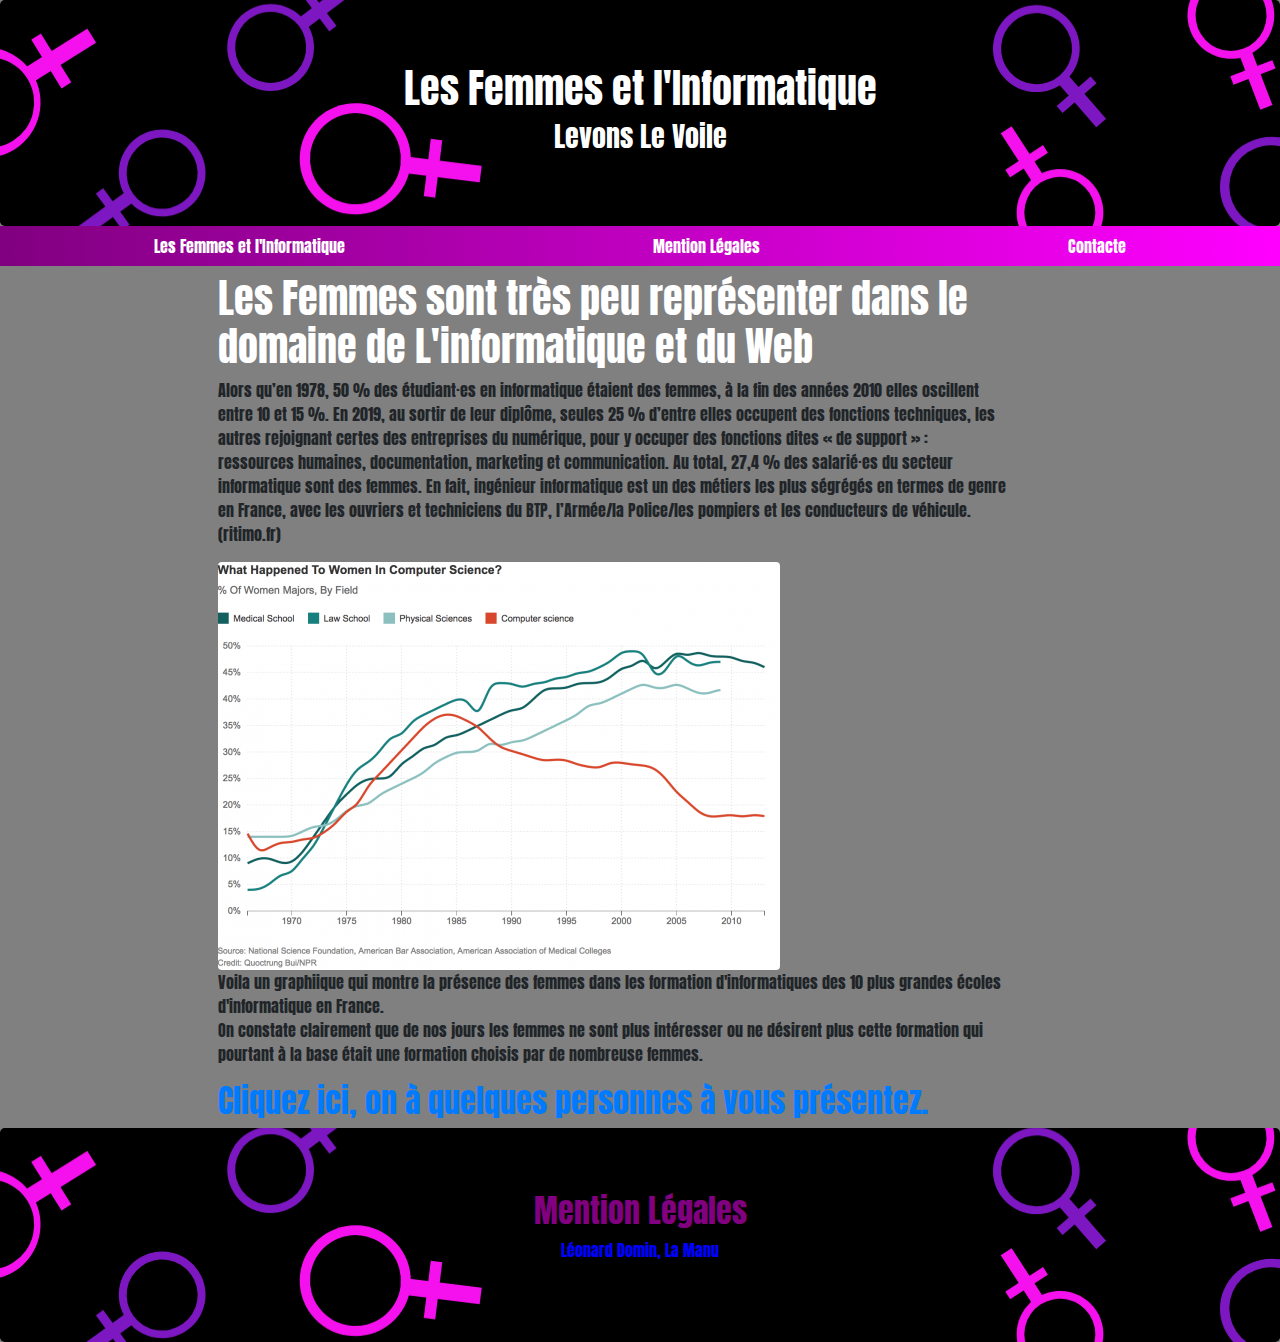
==== index.html @ fb854191 "maj" ====
<!DOCTYPE html>
<html lang="fr">
<head>
    <meta charset="UTF-8">
    <meta http-equiv="X-UA-Compatible" content="IE=edge">
    <meta name="viewport" content="width=device-width, initial-scale=1.0">
    <link rel="stylesheet" href="https://maxcdn.bootstrapcdn.com/bootstrap/4.0.0/css/bootstrap.min.css" integrity="sha384-Gn5384xqQ1aoWXA+058RXPxPg6fy4IWvTNh0E263XmFcJlSAwiGgFAW/dAiS6JXm" crossorigin="anonymous">
    <link rel="stylesheet" href="css/layout.css">
    <title>Les Femmes et l'Informatique</title>
</head> 
<header>
    <div class="jumbotron text-center mb-0">
        <h1 class="display-5">Les Femmes et l'Informatique</h1>
        <h3>Levons Le Voile</h3>
    </div>
    <nav class="nav nav-pills nav-fill bg-blue navbar-dark">
        <a class="nav-item nav-link" a href="LesFetI.html">Les Femmes et l'Informatique</a>
        <a class="nav-item nav-link" a href="./mention.pdf" target="_blank" >Mention Légales</a> 
        <a class="nav-item nav-link" a href="contatc.html">Contacte</a>     
    </nav>
</header> 
<body class="accueil">
    <div class=" fluid-container mt-2">
        <div class="row">
            <aside class="col-sm-2"></aside>
            <main class="col-sm-10"> 
                <div id="Ada"></div>
                <div class="row">
                    <div class="col-sm-9">
                        <h1>Les Femmes sont très peu représenter dans le domaine de L'informatique et du Web</h1> 
                        <p>
                            Alors qu’en 1978, 50 % des étudiant·es en informatique étaient des femmes, à la fin des années 2010 elles oscillent entre 10 et 15 %. En 2019, au sortir de leur diplôme, seules 25 % d’entre elles occupent des fonctions techniques, les autres rejoignant certes des entreprises du numérique, pour y occuper des fonctions dites « de support » : ressources humaines, documentation, marketing et communication. Au total, 27,4 % des salarié·es du secteur informatique sont des femmes. En fait, ingénieur informatique est un des métiers les plus ségrégés en termes de genre en France, avec les ouvriers et techniciens du BTP, l’Armée/la Police/les pompiers et les conducteurs de véhicule.
                            <br>
                            (ritimo.fr)
                        </p> 
                        <p>
                            <img src="./assets/img/33._femmes_informatique-1-d6ae4.png"class="rounded img-fluid"  alt="graph">
                            <br> 
                            Voila un graphiique qui montre la présence des femmes dans les formation d'informatiques des 10 plus grandes écoles d'informatique en France. 
                            <br> 
                            On constate clairement que de nos jours les femmes ne sont plus intéresser ou ne désirent plus cette formation qui pourtant à la base était une formation choisis par de nombreuse femmes. 
                        </p> 
                        <a href="./LesFetI.html"><h2>Cliquez ici, on à quelques personnes à vous présentez.</h2></a>
                    </div>    
                </div>
            </main>            
        </div>
    </div>
</body>
<footer>
    <div class="jumbotron text-center mb-0"> 
        <h2><a href="./mention.pdf" target="_blank">Mention Légales</a></h2>
        <p>Léonard Domin, La Manu</p>
    </div> 
</footer>
</html>
---- css/layout.css ----
@import url('https://fonts.googleapis.com/css2?family=Anton&display=swap');
html *{
    font-family: 'Anton', sans-serif;
}
.jumbotron {
    background-image: url(./../assets/img/Groupe\ 8.png); 
    background-position: center;
    
} 
body{
    background-color: white; 
    
} 
.accueil{
    background-color: gray;
}
header h1 {
    color: white;
}
h1{
    color: white;
    
} 
a h2:hover{
    color: red;
}
h3{
    color: white;
   
}

.bg-blue{
    background: linear-gradient(to right, purple, magenta);
} 
header a{
    color: white;

} 
header a:hover{
    color:red;

} 
footer a {
    color: purple;
}
nav{
    font-family: 'Anton', sans-serif;
    
} 
footer p {
    color: blue;
}
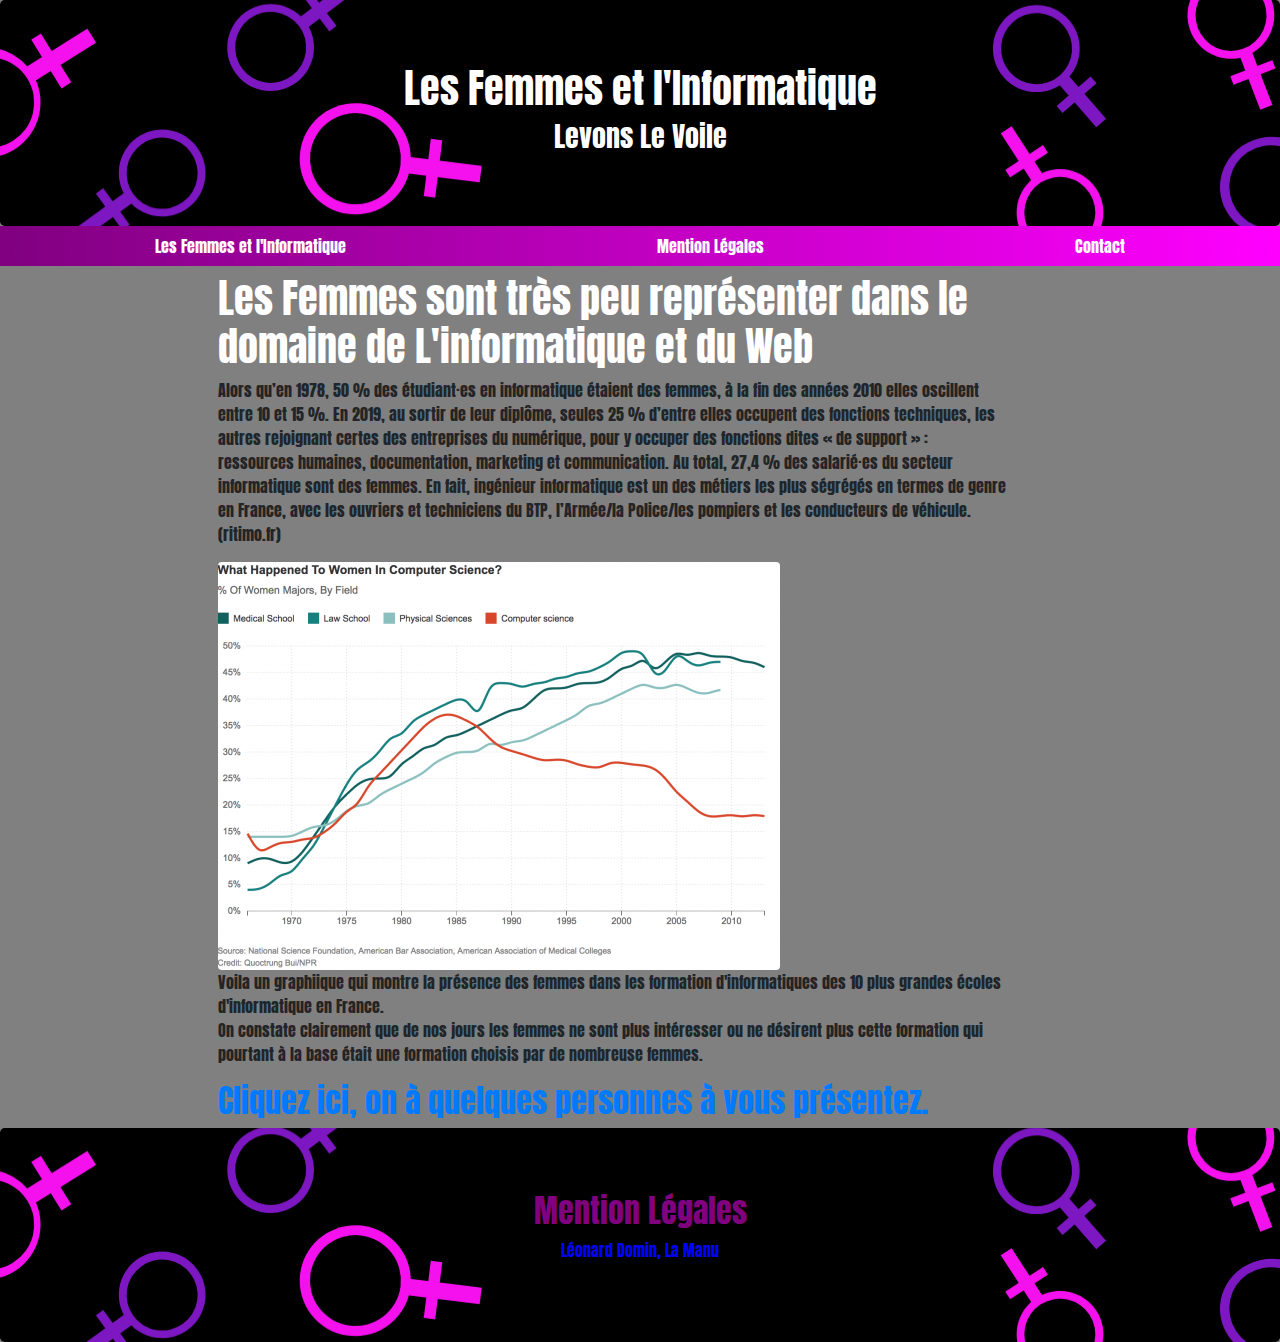
==== commit 9525215e: "majj" ====
--- a/index.html
+++ b/index.html
@@ -16,7 +16,7 @@
     <nav class="nav nav-pills nav-fill bg-blue navbar-dark">
         <a class="nav-item nav-link" a href="LesFetI.html">Les Femmes et l'Informatique</a>
         <a class="nav-item nav-link" a href="./mention.pdf" target="_blank" >Mention Légales</a> 
-        <a class="nav-item nav-link" a href="contatc.html">Contacte</a>     
+        <a class="nav-item nav-link" a href="contact.html">Contact</a>     
     </nav>
 </header> 
 <body class="accueil">
